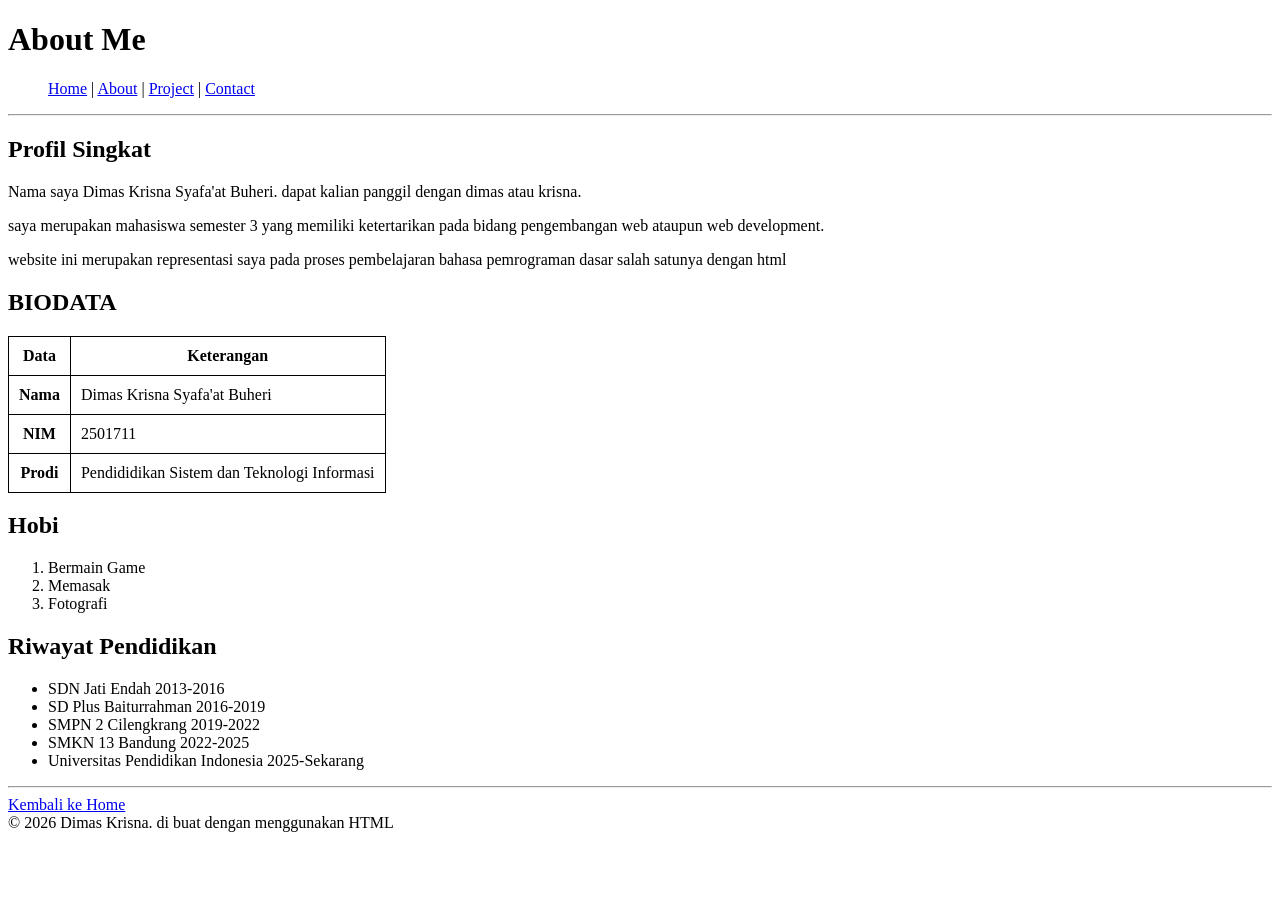
==== About.html @ b4a96457 "Commit Pertama" ====
<!DOCTYPE html>
<html>
<head>
    <title>Portfolio diri</title>
</head>
<body>
    <h1>About Me</h1>
    
<nav>
    <ul>
<a href="index.html">Home</a> |
<a href="About.html">About</a> |
<a href="Project.html">Project</a> |
<a href="Contact.html">Contact</a>
    </ul>
    <hr>
</nav>

<H2>Profil Singkat</H2>
<section id="About">
    
    <p> Nama saya Dimas Krisna Syafa'at Buheri. dapat kalian panggil dengan dimas atau krisna. </p>
    <p> saya merupakan mahasiswa semester 3 yang memiliki ketertarikan pada bidang pengembangan web ataupun web development.</p>
    <p> website ini merupakan representasi saya pada proses pembelajaran bahasa pemrograman dasar salah satunya dengan html</p>

<H2>BIODATA</H2>
<style>
    table, th, td {
        border: 1px solid black;
        border-collapse: collapse;
    }
    th, td {
        padding: 10px;
    }
</style>
<table>
    <TR>
        <th>Data</th>
        <th>Keterangan</th>
    </TR>
    <TR>
        <th>Nama</th>
        <TD>Dimas Krisna Syafa'at Buheri</TD>
    </TR>
    <TR>
        <th>NIM</th>
        <TD>2501711</TD>
    </TR>
    <TR>
        <th>Prodi</th>  
        <TD>Pendididikan Sistem dan Teknologi Informasi</TD>
    </TR>
</table>

 <h2> Hobi</h2>
<ol>
    <li>Bermain Game</li>
    <li>Memasak</li>
    <li>Fotografi</li>
</ol>
<h2> Riwayat Pendidikan</h2>
<Ul>
    <li> SDN Jati Endah 2013-2016 </li>
    <li> SD Plus Baiturrahman 2016-2019</li>
    <li> SMPN 2 Cilengkrang 2019-2022</li>
    <li> SMKN 13 Bandung 2022-2025</li>
    <li> Universitas Pendidikan Indonesia 2025-Sekarang</li>
</Ul>

</section>
<HR>
</body>
<A href="index.html">Kembali ke Home</A>
<footer> © 2026 Dimas Krisna. di buat dengan menggunakan HTML</footer>
</html>
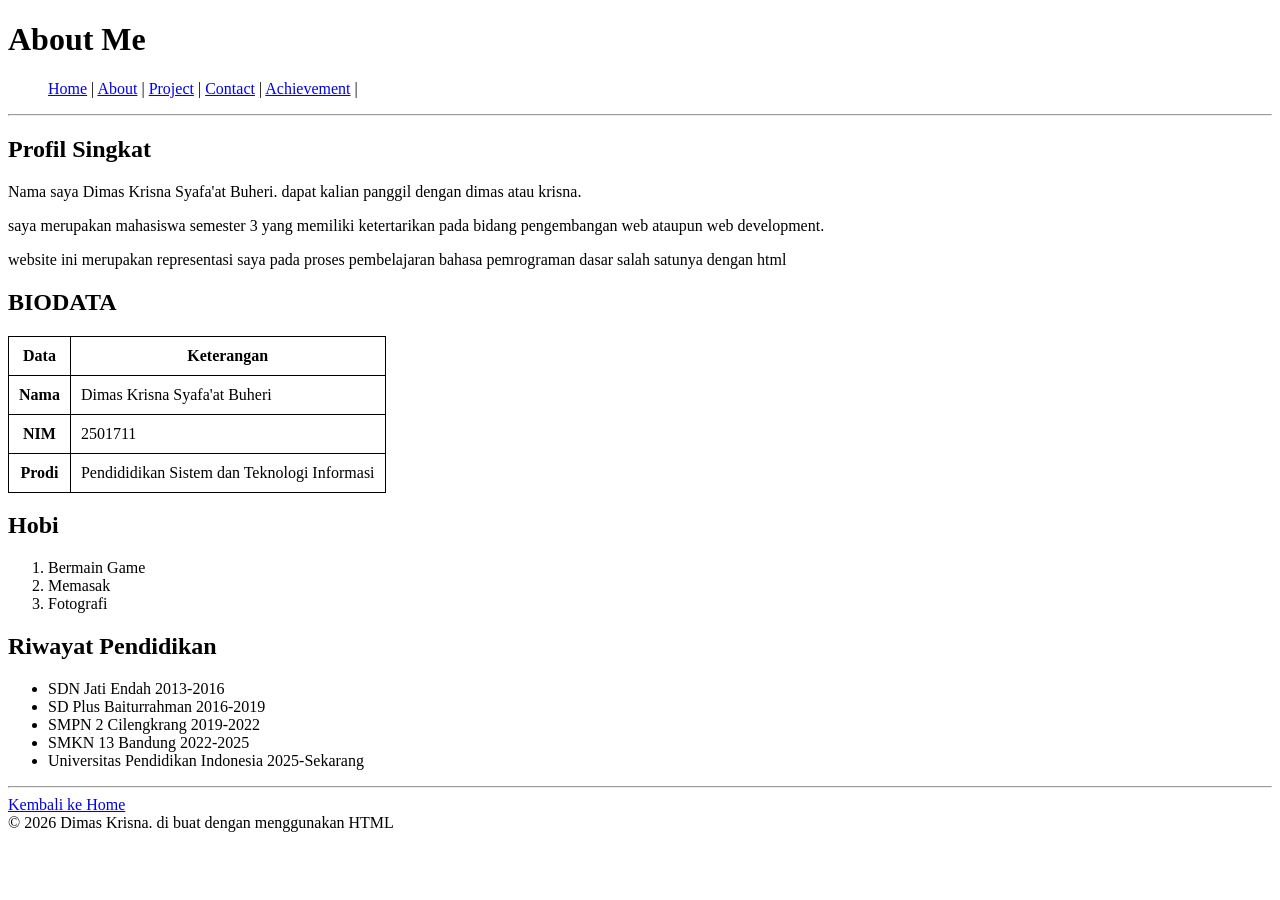
==== commit 4ba10bd5: "Menambahkan fitur" ====
--- a/About.html
+++ b/About.html
@@ -11,7 +11,9 @@
 <a href="index.html">Home</a> |
 <a href="About.html">About</a> |
 <a href="Project.html">Project</a> |
-<a href="Contact.html">Contact</a>
+<a href="Contact.html">Contact</a> |
+    <a href="achievement.html">Achievement</a> |
+</a>
     </ul>
     <hr>
 </nav>
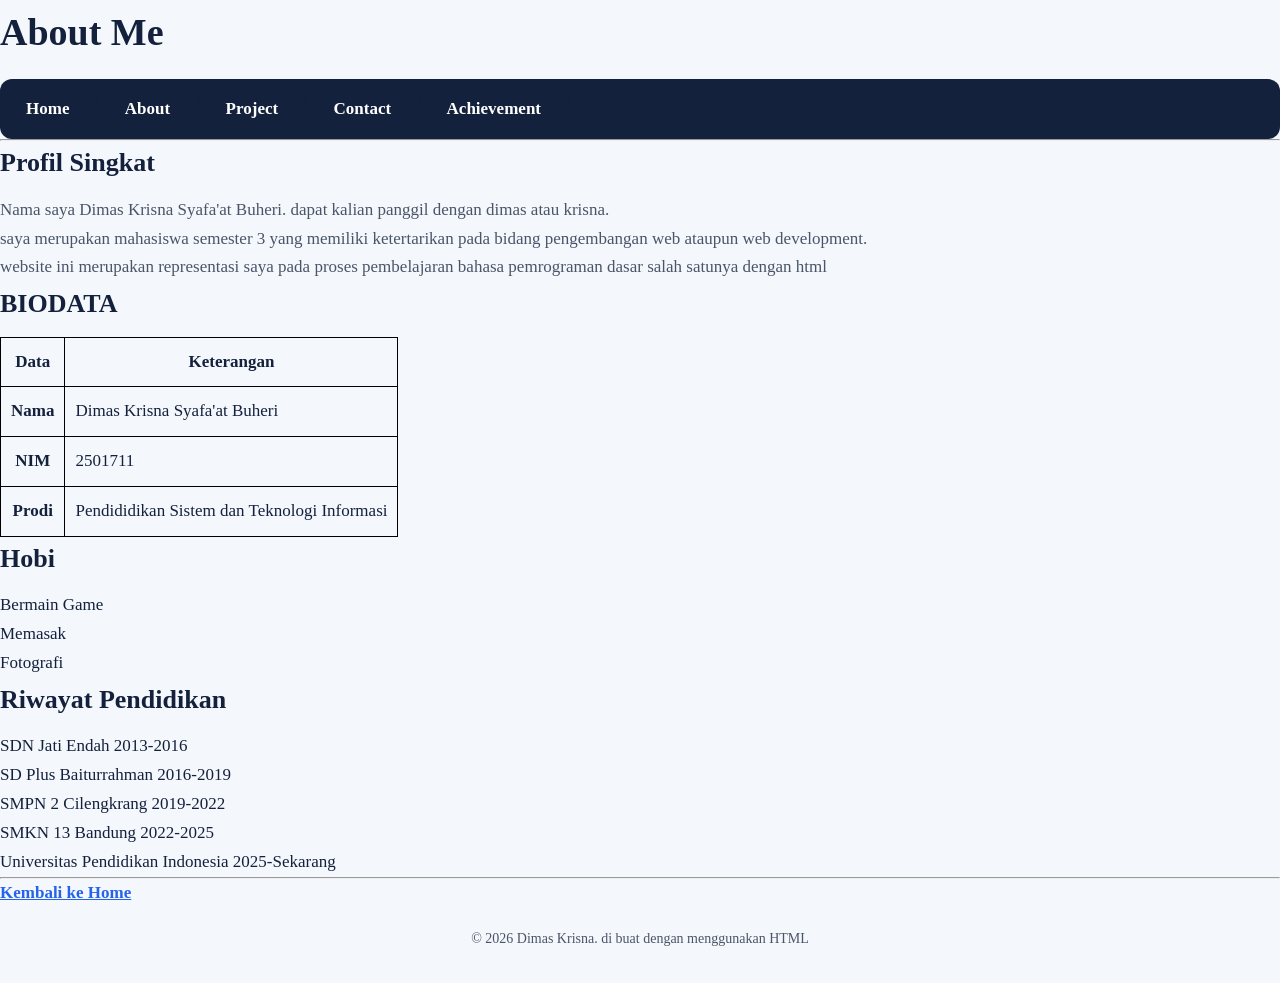
==== commit 9508edca: "perbaikan" ====
--- a/About.html
+++ b/About.html
@@ -1,18 +1,21 @@
 <!DOCTYPE html>
-<html>
+<html lang="en">
 <head>
-    <title>Portfolio diri</title>
+    <meta charset="UTF-8">
+    <meta name="viewport" content="width=device-width, initial-scale=1.0">
+    <title>Portofolio Diri</title>
+    <link rel="stylesheet" href="style.css">
 </head>
 <body>
     <h1>About Me</h1>
     
-<nav>
+<nav class="nav">
     <ul>
 <a href="index.html">Home</a> |
 <a href="About.html">About</a> |
 <a href="Project.html">Project</a> |
 <a href="Contact.html">Contact</a> |
-    <a href="achievement.html">Achievement</a> |
+<a href="achievement.html">Achievement</a> |
 </a>
     </ul>
     <hr>
@@ -35,6 +38,7 @@
         padding: 10px;
     }
 </style>
+<section id="biodata">
 <table>
     <TR>
         <th>Data</th>
--- a/style.css
+++ b/style.css
@@ -0,0 +1,209 @@
+:root {
+  --navy: #14213d;
+  --biru: #2563eb;
+  --biru-muda: #e8effd;
+  --oranye: #ec9005c4;
+  --abu: #4a5568;
+}
+
+* {
+  margin: 0;
+  padding: 0;
+  box-sizing: border-box;
+}
+
+body {
+  font-family: "Segoe UI", 'Times New Roman', Times, serif, sans-serif;
+  font-size: 17px;
+  line-height: 1.7;
+  color: var(--navy);
+  background-color: #f4f7fc;
+}
+
+p {
+  color: var(--abu);
+  text-align: justify;
+}
+
+a {
+  color: var(--biru);
+  font-weight: 600;
+}
+
+h1,
+h2 {
+  font-family: Georgia, "Times New Roman", serif;
+  color: var(--navy);
+}
+
+h1 {
+  font-size: 38px;
+  margin-bottom: 14px;
+}
+
+h2 {
+  font-size: 26px;
+  margin-bottom: 10px;
+}
+
+header,
+main,
+footer {
+  width: 90%;
+
+  max-width: 960px;
+  margin: 0 auto;
+}
+
+header {
+  padding-top: 28px;
+}
+
+.nav ul {
+  display: flex;
+  gap: 8px;
+  flex-wrap: wrap;
+  list-style: none;
+  background-color: var(--navy);
+  padding: 8px;
+  border-radius: 12px;
+}
+
+.nav a {
+  display: block;
+  padding: 8px 18px;
+  border-radius: 8px;
+  color: #ffffff;
+  text-decoration: none;
+  /* [SYARAT 6] transition: perubahan warna berlangsung halus 0.3 detik */
+  transition: background-color 0.3s ease, transform 0.3s ease;
+}
+
+.nav a:hover {
+  background-color: var(--biru);
+  transform: translateY(-2px);
+}
+
+.nav a.aktif {
+  background-color: var(--oranye);
+}
+
+#home {
+  margin-top: 24px;
+  margin-bottom: 24px;
+}
+
+.hero {
+  display: flex;
+  align-items: center;
+  gap: 32px;
+  background-color: #ffffff;
+  border-radius: 16px;
+
+  padding: 28px;
+  border: 2px solid var(--biru-muda);
+  margin: 0 0 28px 0;
+}
+
+#foto-profil {
+  width: 240px;
+  height: 360px;
+  object-fit: cover;
+  flex-shrink: 0;
+  padding: 6px;
+  border: 4px solid var(--biru);
+  border-radius: 14px;
+  margin: 0 auto;
+  /* [TANTANGAN] animasi @keyframes: foto muncul perlahan saat halaman dibuka */
+  animation: fadeIn 3s ease-out both;
+}
+
+.intro h2 {
+  margin-bottom: 12px;
+}
+
+/* ---------- [SYARAT 5] FLEXBOX: DAFTAR YANG SEDANG DIPELAJARI ---------- */
+.skill-list {
+  display: flex;
+  flex-wrap: wrap;
+  gap: 16px;
+  list-style: none;
+  margin-top: 14px;
+}
+
+.skill {
+  flex: 1 1 200px;
+  text-align: center;
+  font-weight: 600;
+  padding: 18px 20px;
+  background-color: var(--biru-muda);
+  border: 2px solid var(--biru);
+  border-radius: 12px;
+  /* [SYARAT 6] transition supaya hover tidak berubah instan */
+  transition: transform 0.3s ease, background-color 0.3s ease,
+    color 0.3s ease, box-shadow 0.3s ease;
+}
+
+/* [SYARAT 6] efek :hover pada kartu skill */
+.skill:hover {
+  background-color: var(--biru);
+  color: #ffffff;
+  transform: translateY(-6px);
+  box-shadow: 0 8px 18px rgba(37, 99, 235, 0.35);
+}
+
+.kunjungi {
+  margin-top: 28px;
+  padding-top: 16px;
+  border-top: 2px solid var(--biru-muda);
+}
+
+footer {
+  padding: 20px 0 32px;
+  text-align: center;
+  font-size: 14px;
+  color: var(--abu);
+}
+
+/* Fokus keyboard tetap terlihat */
+a:focus-visible {
+  outline: 3px solid var(--oranye);
+  outline-offset: 2px;
+}
+
+/* ---------- [TANTANGAN] KEYFRAMES ---------- */
+@keyframes fadeIn {
+  from {
+    opacity: 0;
+    transform: scale(0.94);
+  }
+
+  to {
+    opacity: 1;
+    transform: scale(1);
+  }
+}
+
+/* ---------- RESPONSIF: layar kecil, foto & teks bertumpuk ---------- */
+@media (max-width: 700px) {
+  .hero {
+    flex-direction: column;
+    text-align: center;
+  }
+
+  p {
+    text-align: left;
+  }
+}
+
+/* Hormati pengguna yang mematikan animasi di perangkatnya */
+@media (prefers-reduced-motion: reduce) {
+  #foto-profil {
+    animation: none;
+  }
+
+  .nav a,
+  .skill {
+    transition: none;
+  }
+}
